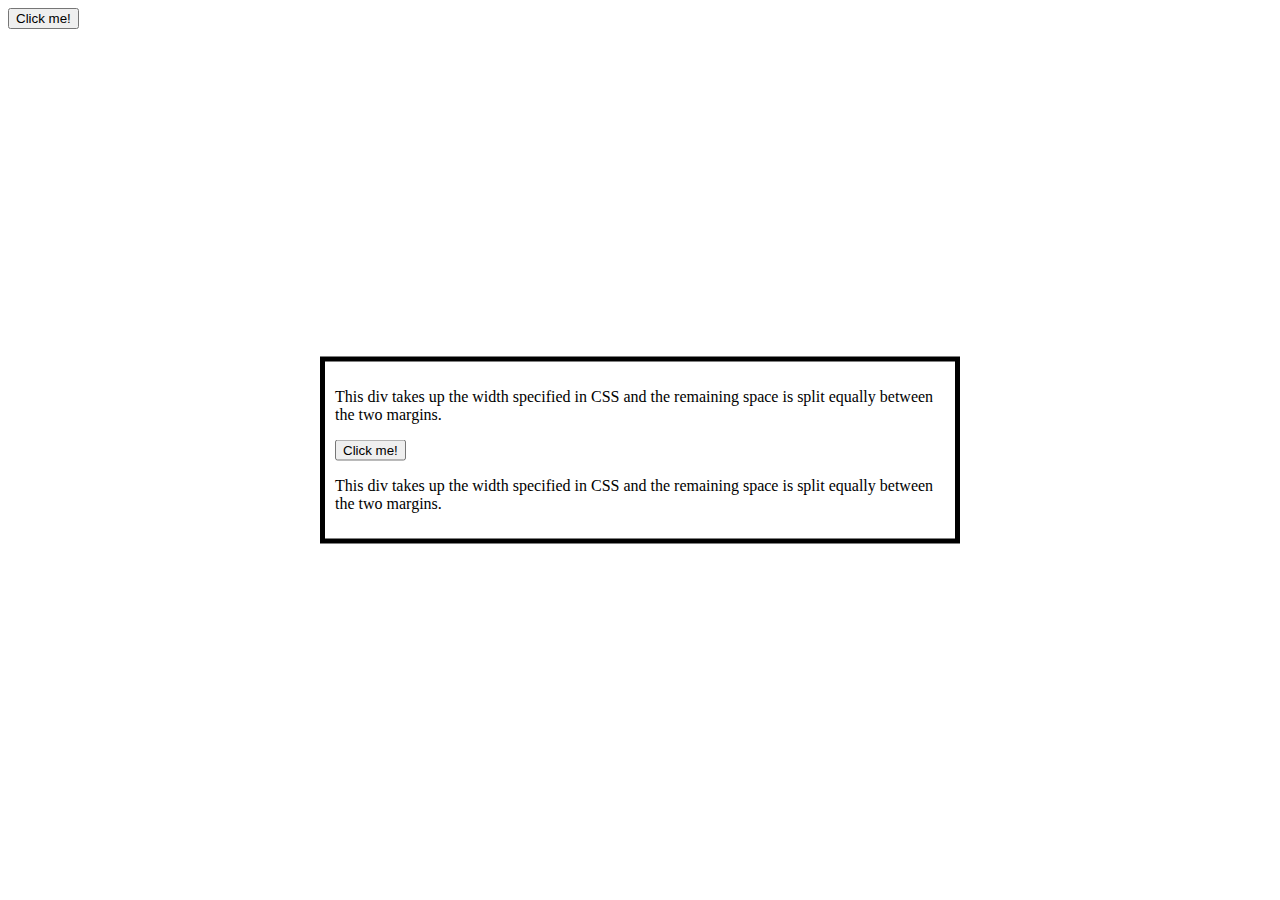
==== index.html @ 9bb39413 "." ====
<!DOCTYPE html>
<html>
<head>
    <link rel="stylesheet" href="styles.css">
    <meta charset="UTF-8">
    <title>Test Site</title>
</head>
<body>
    <div class="center">
    <p>This div takes up the width specified in CSS and the remaining space is split equally between the two margins.</p>
    <button>Click me!</button>
    <script src="script.js"></script>
    <p>This div takes up the width specified in CSS and the remaining space is split equally between the two margins.</p>
    </div>
</body>
</html>
---- styles.css ----
.center {
    border: 5px solid;
    position: absolute;
    top: 50%;
    left: 50%;
    transform: translate(-50%, -50%);
    padding: 10px;
  }
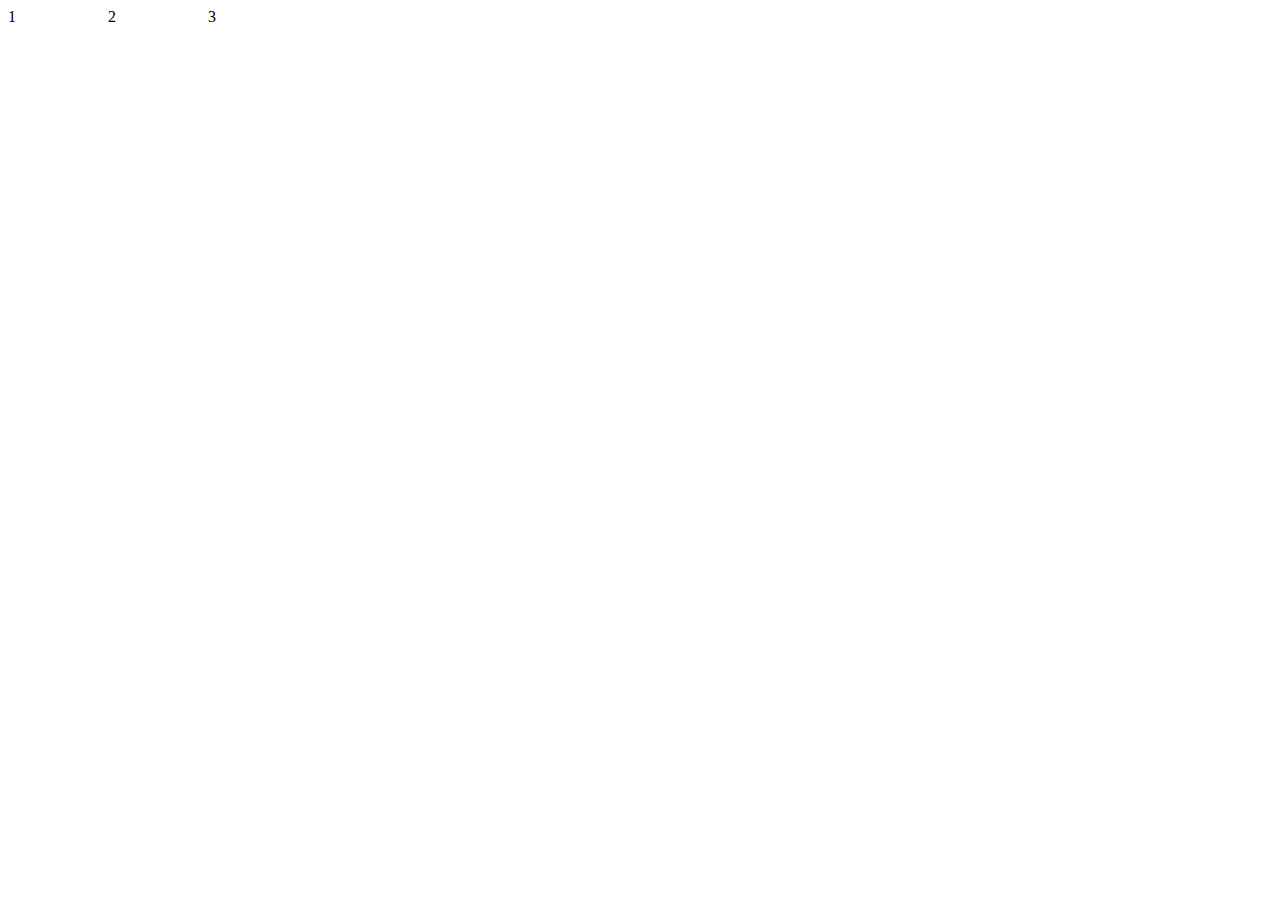
==== commit 15820451: "." ====
--- a/index.html
+++ b/index.html
@@ -7,10 +7,9 @@
 </head>
 <body>
     <div class="center">
-    <p>This div takes up the width specified in CSS and the remaining space is split equally between the two margins.</p>
-    <button>Click me!</button>
-    <script src="script.js"></script>
-    <p>This div takes up the width specified in CSS and the remaining space is split equally between the two margins.</p>
+        <div class="item item-1">1</div>
+        <div class="item item-2">2</div>
+        <div class="item item-3">3</div>
     </div>
 </body>
 </html>
--- a/styles.css
+++ b/styles.css
@@ -1,8 +1,12 @@
 .center {
-    border: 5px solid;
-    position: absolute;
-    top: 50%;
-    left: 50%;
-    transform: translate(-50%, -50%);
-    padding: 10px;
+  display: grid;
+  grid-template-rows: 100px 100px 100px 100px 100px 100px;
+  grid-template-columns: 100px 100px 100px 100px 100px 100px;
+  }
+
+  .item-1 {
+    grid-row-start: ;
+    grid-row-end: ;
+    grid-column-start: ;
+    grid-column-end: ;
   }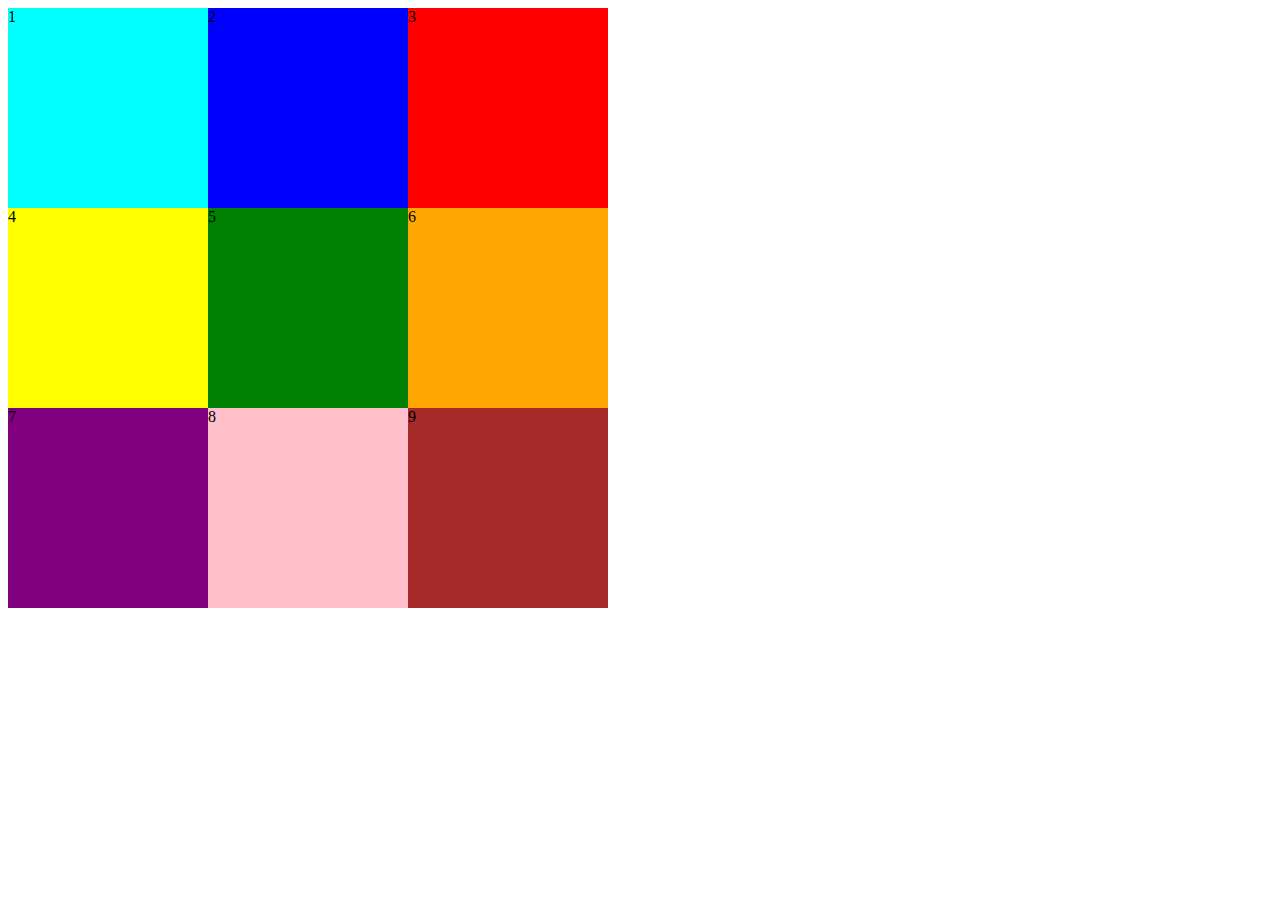
==== commit ab2929bb: "." ====
--- a/index.html
+++ b/index.html
@@ -10,6 +10,12 @@
         <div class="item item-1">1</div>
         <div class="item item-2">2</div>
         <div class="item item-3">3</div>
+        <div class="item item-4">4</div>
+        <div class="item item-5">5</div>
+        <div class="item item-6">6</div>
+        <div class="item item-7">7</div>
+        <div class="item item-8">8</div>
+        <div class="item item-9">9</div>
     </div>
 </body>
 </html>
--- a/styles.css
+++ b/styles.css
@@ -5,8 +5,55 @@
   }
 
   .item-1 {
-    grid-row-start: ;
-    grid-row-end: ;
-    grid-column-start: ;
-    grid-column-end: ;
+    background-color: aqua;
+    grid-row: 1 / 3;
+    grid-column: 1 / 3;
+  }
+
+  .item-2 {
+    background-color: blue;
+    grid-row: 1 / 3;
+    grid-column: 3 / 5;
+  }
+
+  .item-3 {
+    background-color: red;
+    grid-row: 1 / 3;
+    grid-column: 5 / 7;
+  }
+
+  .item-4 {
+    background-color: yellow;
+    grid-row: 3 / 5;
+    grid-column: 1 / 3;
+  }
+
+  .item-5 {
+    background-color: green;
+    grid-row: 3 / 5;
+    grid-column: 3 / 5;
+  }
+
+  .item-6 {
+    background-color: orange;
+    grid-row: 3 / 5;
+    grid-column: 5 / 7;
+  }
+
+  .item-7 {
+    background-color: purple;
+    grid-row: 5 / 7;
+    grid-column: 1 / 3;
+  }
+
+  .item-8 {
+    background-color: pink;
+    grid-row: 5 / 7;
+    grid-column: 3 / 5;
+  }
+
+  .item-9 {
+    background-color: brown;
+    grid-row: 5 / 7;
+    grid-column: 5 / 7;
   }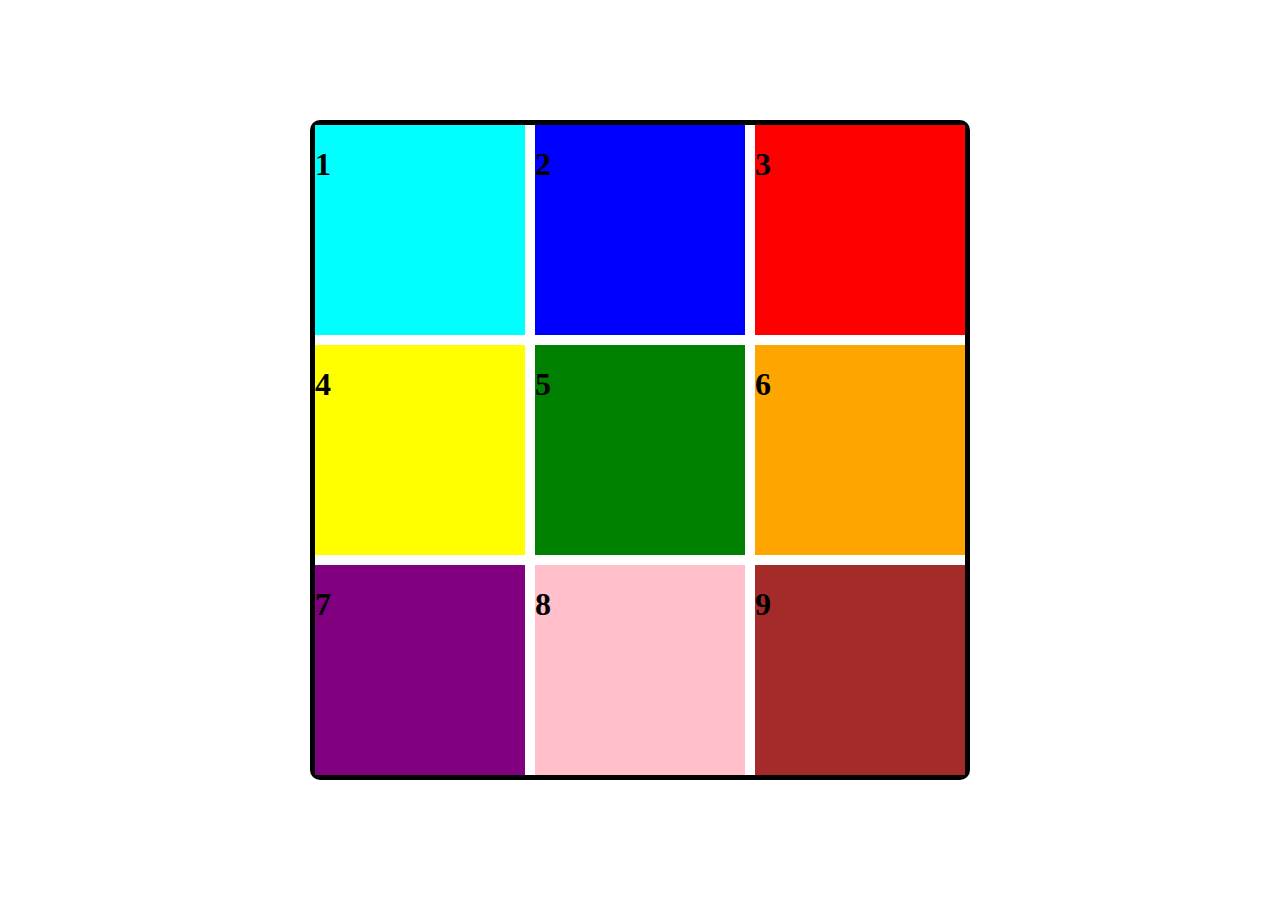
==== commit b84ad7a4: "." ====
--- a/index.html
+++ b/index.html
@@ -7,15 +7,15 @@
 </head>
 <body>
     <div class="center">
-        <div class="item item-1">1</div>
-        <div class="item item-2">2</div>
-        <div class="item item-3">3</div>
-        <div class="item item-4">4</div>
-        <div class="item item-5">5</div>
-        <div class="item item-6">6</div>
-        <div class="item item-7">7</div>
-        <div class="item item-8">8</div>
-        <div class="item item-9">9</div>
+        <div class="item item-1"><h1>1</h1></div>
+        <div class="item item-2"><h1>2</h1></div>
+        <div class="item item-3"><h1>3</h1></div>
+        <div class="item item-4"><h1>4</h1></div>
+        <div class="item item-5"><h1>5</h1></div>
+        <div class="item item-6"><h1>6</h1></div>
+        <div class="item item-7"><h1>7</h1></div>
+        <div class="item item-8"><h1>8</h1></div>
+        <div class="item item-9"><h1>9</h1></div>
     </div>
 </body>
 </html>
--- a/styles.css
+++ b/styles.css
@@ -2,6 +2,18 @@
   display: grid;
   grid-template-rows: 100px 100px 100px 100px 100px 100px;
   grid-template-columns: 100px 100px 100px 100px 100px 100px;
+  grid-gap: 10px;
+  position: absolute;
+  left: 50%;
+  top: 50%;
+  transform: translate(-50%, -50%);
+  border: 5px solid;
+  border-radius: 10px;
+  }
+
+  .h1 {
+    font-size: 50px;
+    font-family: 'Times New Roman', Times, serif;
   }
 
   .item-1 {
